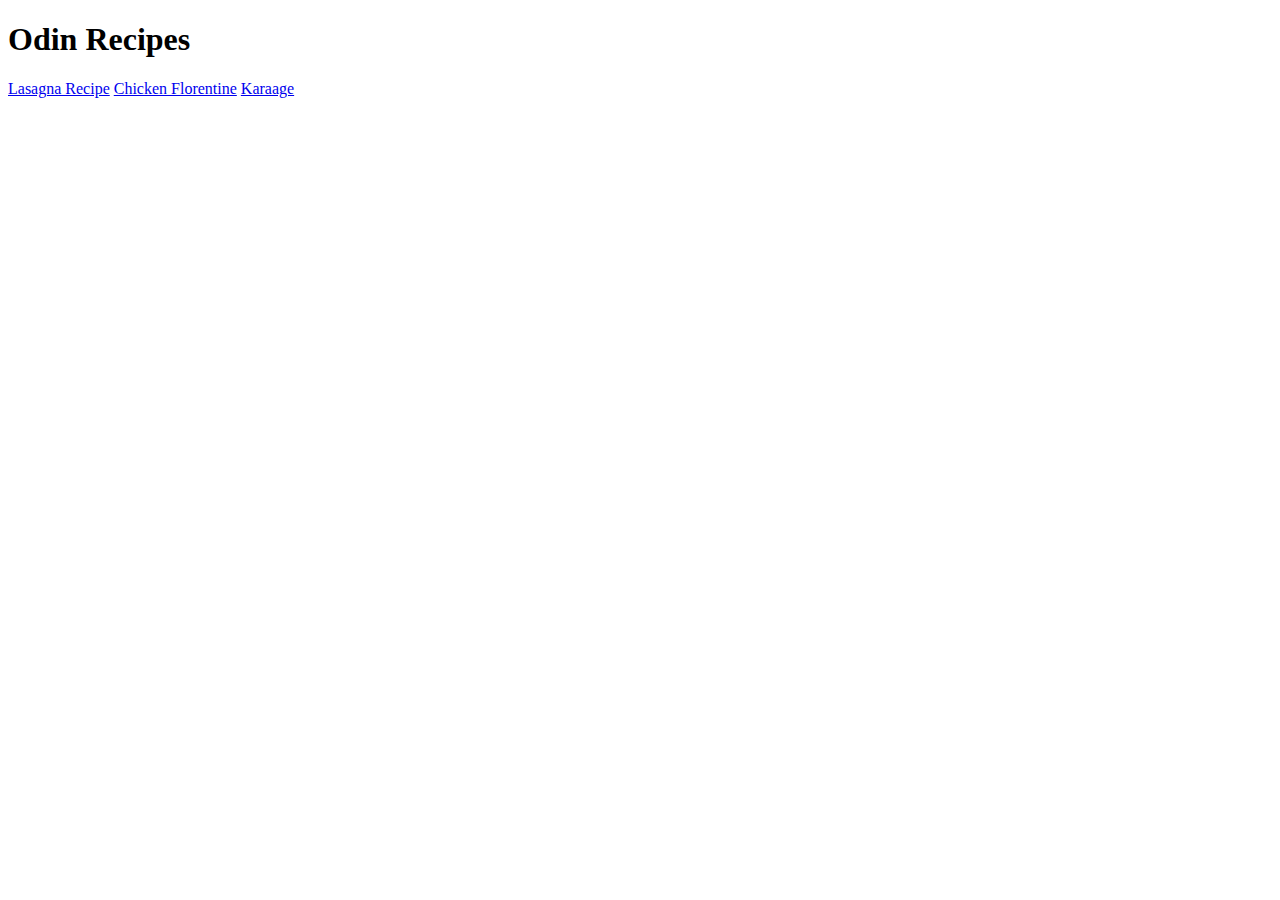
==== index.html @ 3e9fa67f "recipes solution" ====
<!DOCTYPE html>
<html lang="en">
<head>
    <meta charset="UTF-8">
    <meta http-equiv="X-UA-Compatible" content="IE=edge">
    <meta name="viewport" content="width=device-width, initial-scale=1.0">
    <title>Odin Recipes</title>
</head>
<body>
    <h1>Odin Recipes</h1>
    <a href="./recipes/lasagna.html">Lasagna Recipe</a>
    <a href="./recipes/chicken-florentine.html">Chicken Florentine</a>
    <a href="./recipes/karaage.html">Karaage</a>

</body>
</html>
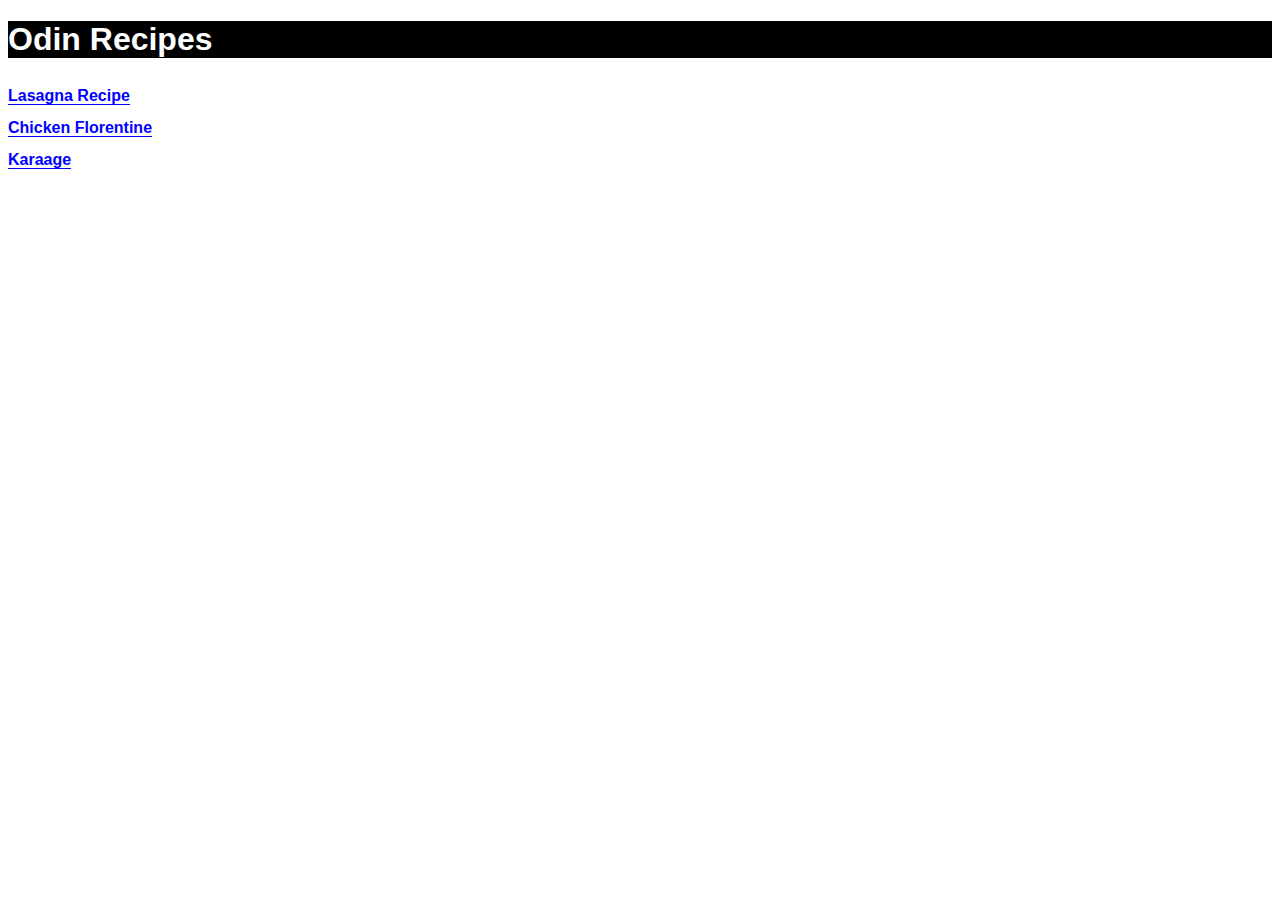
==== commit 302a2a24: "small changes to index and style" ====
--- a/index.html
+++ b/index.html
@@ -5,12 +5,15 @@
     <meta http-equiv="X-UA-Compatible" content="IE=edge">
     <meta name="viewport" content="width=device-width, initial-scale=1.0">
     <title>Odin Recipes</title>
+    <link rel="stylesheet" href="style.css">
 </head>
 <body>
     <h1>Odin Recipes</h1>
-    <a href="./recipes/lasagna.html">Lasagna Recipe</a>
-    <a href="./recipes/chicken-florentine.html">Chicken Florentine</a>
+    <div>
+    <a href="./recipes/lasagna.html">Lasagna Recipe</a> <br>
+    <a href="./recipes/chicken-florentine.html">Chicken Florentine</a> <br>
     <a href="./recipes/karaage.html">Karaage</a>
+    </div>
 
 </body>
 </html>--- a/style.css
+++ b/style.css
@@ -0,0 +1,20 @@
+* {
+    font-family:'Gill Sans', 'Gill Sans MT', Calibri, 'Trebuchet MS', sans-serif
+}
+
+h1{
+    background-color: #000;
+    color: #ffffff;
+}
+
+a{
+    font-weight: bold;
+    color: blue;
+    text-decoration: none;
+    line-height: 2rem;
+    border-bottom: 1px solid;
+}
+
+a:hover{
+    border-bottom: 2px solid;
+}